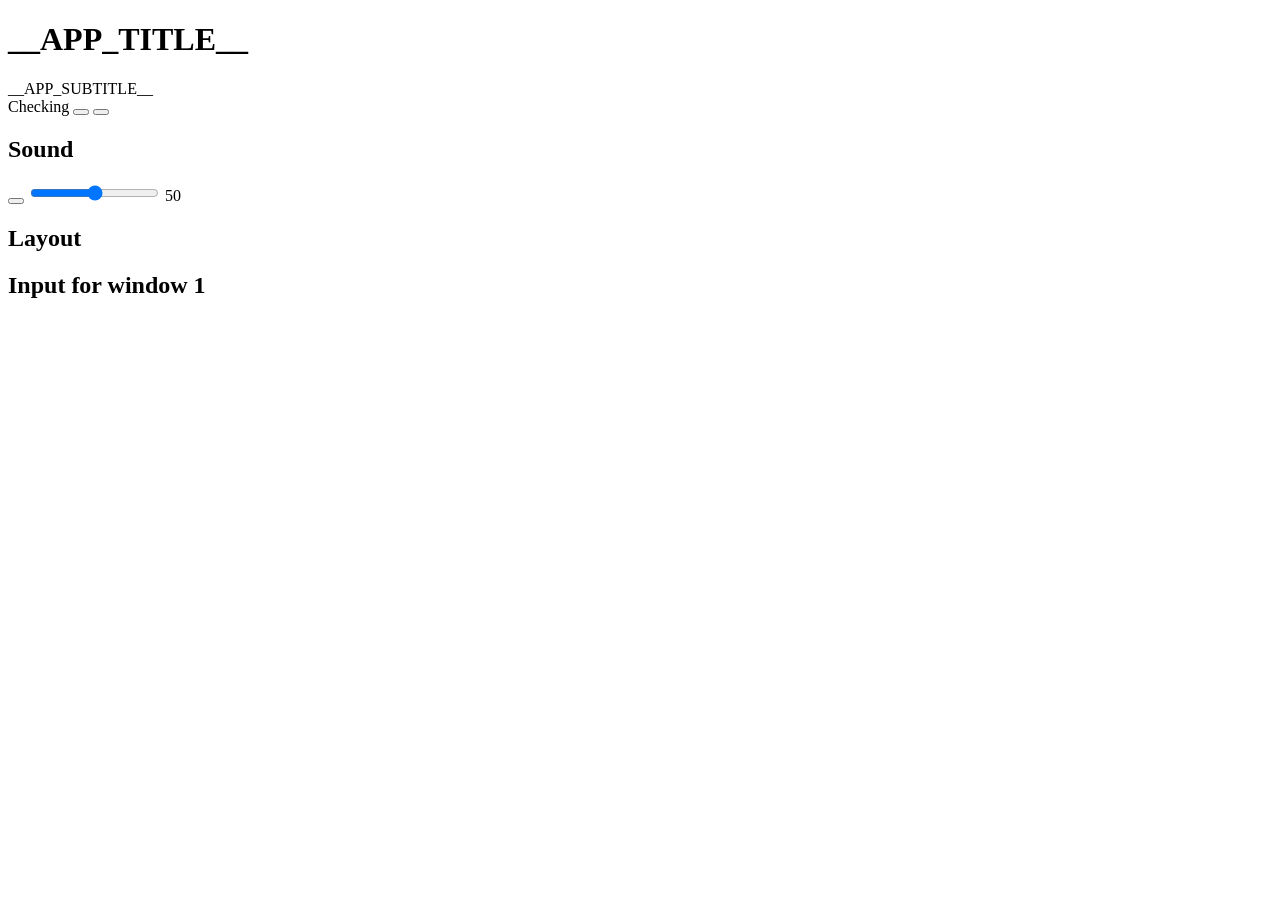
==== static/next/index.html @ db2e4455 "Add TV-first UI at /next, keep the original UI at /classic - /next: TV drawing as the control surfac" ====
<!DOCTYPE html>
<html lang="en">
<head>
    <meta charset="UTF-8">
    <meta name="viewport" content="width=device-width, initial-scale=1.0, viewport-fit=cover">
    <meta name="color-scheme" content="light dark">
    <title>__APP_TITLE__</title>
    <script>
        // Apply the saved theme before first paint (shared with the classic view)
        try {
            const t = localStorage.getItem('orei-theme-preference');
            if (t === 'light' || t === 'dark') document.documentElement.setAttribute('data-theme', t);
        } catch (e) { /* storage blocked: follow the system theme */ }
    </script>
    <link rel="preconnect" href="https://fonts.googleapis.com">
    <link rel="preconnect" href="https://fonts.gstatic.com" crossorigin>
    <link rel="stylesheet" href="https://fonts.googleapis.com/css2?family=Barlow:wght@400;500;600&family=Barlow+Semi+Condensed:wght@500;600&display=swap">
    <link rel="stylesheet" href="static/next/next.css">
</head>
<body>
    <div class="app">
        <header class="top">
            <div class="grow">
                <h1>__APP_TITLE__</h1>
                <div class="sub">__APP_SUBTITLE__</div>
            </div>
            <span class="chip-status" id="status" data-state="unknown" role="status"><i></i><span id="statusText">Checking</span></span>
            <button class="icon-btn" id="refreshBtn" aria-label="Read settings from the matrix" title="Read settings from the matrix"></button>
            <button class="icon-btn" id="openSettings" aria-label="Settings" title="Settings"></button>
        </header>

        <div class="banner" id="banner" hidden>
            <div class="grow">
                <b id="bannerTitle"></b>
                <span id="bannerText"></span>
            </div>
            <button class="btn primary" id="bannerAction"></button>
        </div>

        <main class="main" id="main">
            <div class="a-tv">
                <div class="tv"><div class="screen" id="screen"></div></div>
            </div>

            <section class="panel a-sound" aria-labelledby="h-snd">
                <h2 id="h-snd">Sound <span id="soundFrom"></span></h2>
                <div class="sound">
                    <button class="icon-btn" id="mute" aria-pressed="false" aria-label="Mute"></button>
                    <input type="range" id="vol" min="0" max="100" value="50" aria-label="Volume">
                    <output id="volOut" for="vol">50</output>
                </div>
                <div class="chips" role="group" aria-label="Play sound from" id="soundSrc"></div>
            </section>

            <section class="panel a-remote remote" id="remote" aria-label="Roku remote"></section>

            <section class="panel a-layouts" aria-labelledby="h-lay">
                <div class="panel-head">
                    <h2 id="h-lay">Layout</h2>
                    <div class="inset-opts" id="insetOpts" hidden>
                    <span class="opt-lbl">Inset corner</span>
                    <div class="seg" role="group" aria-label="Inset corner" id="insetCorner"></div>
                    <span class="opt-lbl">Size</span>
                    <div class="seg" role="group" aria-label="Inset size" id="insetSize"></div>
                    </div>
                </div>
                <div class="layouts" id="layouts"></div>
            </section>

            <section class="panel a-sources" aria-labelledby="h-src">
                <h2 id="h-src">Input for window 1</h2>
                <div class="sources" id="sources"></div>
            </section>
        </main>
    </div>

    <div class="scrim" id="scrim" hidden></div>
    <aside class="sheet" id="sheet" hidden aria-labelledby="h-set" role="dialog" aria-modal="true">
        <header>
            <h2 id="h-set" tabindex="-1">Settings</h2>
            <button class="icon-btn" id="closeSettings" aria-label="Close settings"></button>
        </header>
        <div id="sheetBody"></div>
    </aside>

    <div class="notice" id="notice" role="status" aria-live="polite" hidden></div>

    <!-- Last known device state, filled in by the server -->
    <script>window.oreiInitialState = __APP_STATE__;</script>
    <script type="module" src="static/next/js/main.js"></script>
</body>
</html>
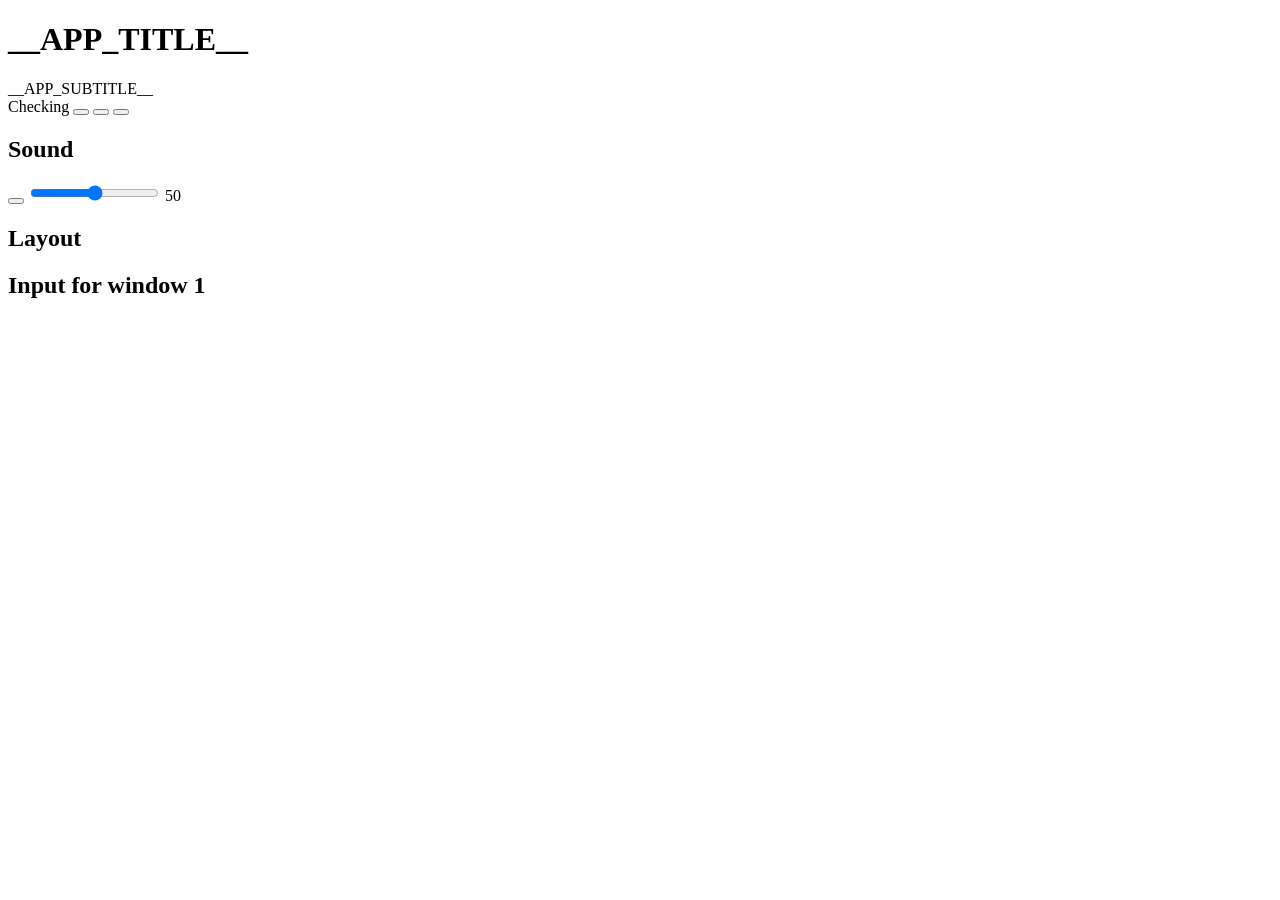
==== commit d7202b8a: "/next: turn off all sends Home and PowerOff to every Roku, then turns off the matrix Header power bu" ====
--- a/static/next/index.html
+++ b/static/next/index.html
@@ -25,6 +25,11 @@
                 <div class="sub">__APP_SUBTITLE__</div>
             </div>
             <span class="chip-status" id="status" data-state="unknown" role="status"><i></i><span id="statusText">Checking</span></span>
+            <button class="icon-btn" id="offBtn" aria-label="Turn off everything" title="Turn off the Rokus, TV, and matrix"></button>
+            <span class="off-confirm" id="offConfirm" hidden>
+                <button class="btn danger primary" id="offGo">Turn off all</button>
+                <button class="icon-btn" id="offCancel" aria-label="Cancel" title="Cancel"></button>
+            </span>
             <button class="icon-btn" id="refreshBtn" aria-label="Read settings from the matrix" title="Read settings from the matrix"></button>
             <button class="icon-btn" id="openSettings" aria-label="Settings" title="Settings"></button>
         </header>
@@ -42,6 +47,7 @@
                 <div class="tv"><div class="screen" id="screen"></div></div>
             </div>
 
+            <div class="side">
             <section class="panel a-sound" aria-labelledby="h-snd">
                 <h2 id="h-snd">Sound <span id="soundFrom"></span></h2>
                 <div class="sound">
@@ -53,6 +59,7 @@
             </section>
 
             <section class="panel a-remote remote" id="remote" aria-label="Roku remote"></section>
+            </div>
 
             <section class="panel a-layouts" aria-labelledby="h-lay">
                 <div class="panel-head">
